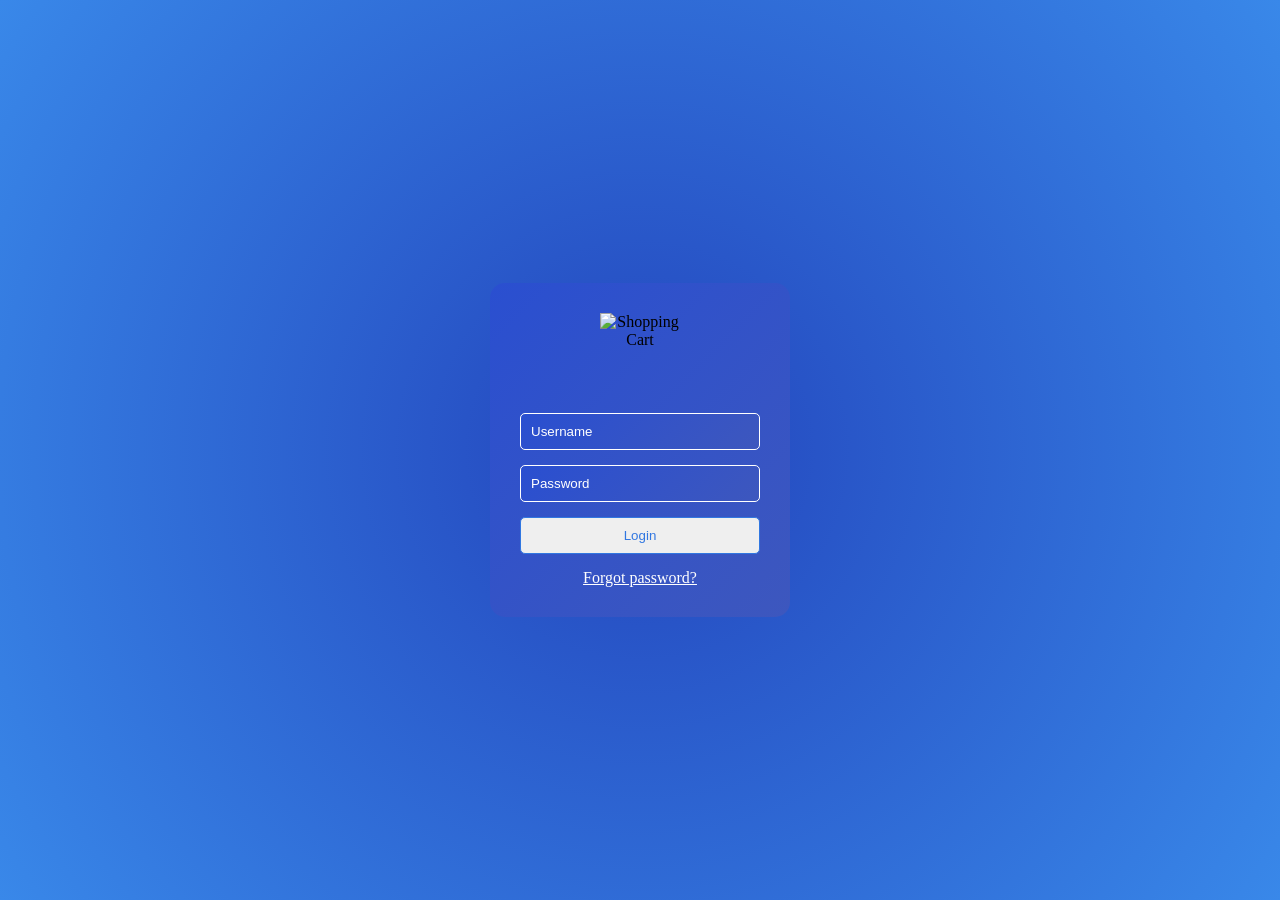
==== Figma-Design/index.html @ 1569d613 "Initial" ====
<!DOCTYPE html>
<html lang="en">
<head>
    <meta charset="UTF-8">
    <meta name="viewport" content="width=device-width, initial-scale=1.0">
    <title>Login Page</title>
    <link rel="stylesheet" href="style.css">
</head>
<body>
    <div class="Login-Card">
        <div class="Cart-pic">
            <img src="https://cdn-icons-png.flaticon.com/512/6052/6052607.png" alt="Shopping Cart" width="100" height="100">
        </div>
        <div class="Login-Form">
            <form id="Login-Form">
                <input type="text" placeholder="Username" required style="color: white;"> <br>
                <input type="password" placeholder="Password" required><br>
                <button type="submit">Login</button> <br>
                <a href="#" class="forgot-link" id="forgotLink">Forgot password?</a>
            </form>
        </div>
    </div>
    <script src="script.js"></script>
</body>
</html>
---- Figma-Design/style.css ----
*{
    margin: 0;
    padding: 0;
    box-sizing: border-box;
}


body {
    margin: 0;
    height: 100vh;
    display: flex;
    justify-content: center;
    align-items: center;
     background:radial-gradient(circle, #2345bd, #3988e9);
}

.Login-Card {
    background: linear-gradient(135deg, #2A4FD0, #3d57be);
    padding: 30px;
    border-radius: 15px;
    text-align: center;
    width: 300px;
}

.Cart-pic {
    display: flex;
    justify-content: center;
    margin-bottom: 20px;
  
}

.Cart-pic img {
    width: 80px;
    height: 80px;
    object-fit: cover;
    mix-blend-mode: normal;
}

.Login-Form input {
    width: 100%;
    padding: 10px;
    margin-bottom: 15px;
    box-sizing: border-box;
    border: 1px solid white;
    border-radius: 5px;
    background: linear-gradient(135deg, #2A4FD0, #3d57be);
   
}
.Login-Form button {
      width: 100%;
    padding: 10px;
    margin-bottom: 15px;
    box-sizing: border-box;
    border: 1px solid ;
    border-radius: 5px;
    cursor: pointer;
   color: rgb(49, 119, 225);
  
}
input::placeholder {
    color: white;
}
#forgotLink{
    color: white;

}
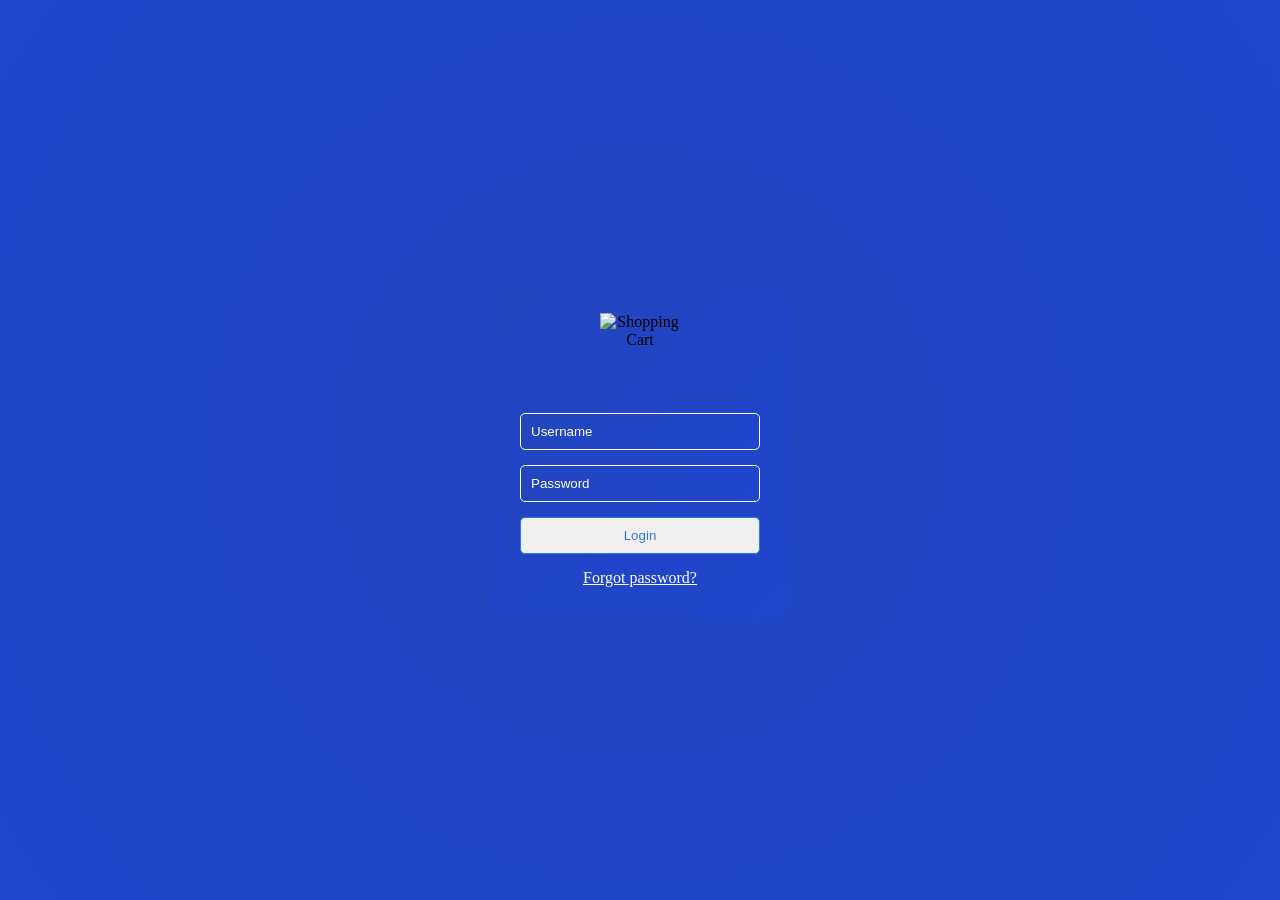
==== commit 05437130: "added cart image" ====
--- a/Figma-Design/index.html
+++ b/Figma-Design/index.html
@@ -9,7 +9,7 @@
 <body>
     <div class="Login-Card">
         <div class="Cart-pic">
-            <img src="https://cdn-icons-png.flaticon.com/512/6052/6052607.png" alt="Shopping Cart" width="100" height="100">
+            <img src="cart.png" alt="Shopping Cart" width="100" height="100">
         </div>
         <div class="Login-Form">
             <form id="Login-Form">
--- a/Figma-Design/style.css
+++ b/Figma-Design/style.css
@@ -11,11 +11,11 @@
     display: flex;
     justify-content: center;
     align-items: center;
-     background:radial-gradient(circle, #2345bd, #3988e9);
+     background:radial-gradient(circle, #2345bd, #1f45ce);
 }
 
 .Login-Card {
-    background: linear-gradient(135deg, #2A4FD0, #3d57be);
+    background: linear-gradient(135deg, #2345bd, #1f45ce);
     padding: 30px;
     border-radius: 15px;
     text-align: center;
@@ -43,7 +43,7 @@
     box-sizing: border-box;
     border: 1px solid white;
     border-radius: 5px;
-    background: linear-gradient(135deg, #2A4FD0, #3d57be);
+    background: linear-gradient(135deg, #2345bd, #1f45ce);
    
 }
 .Login-Form button {
